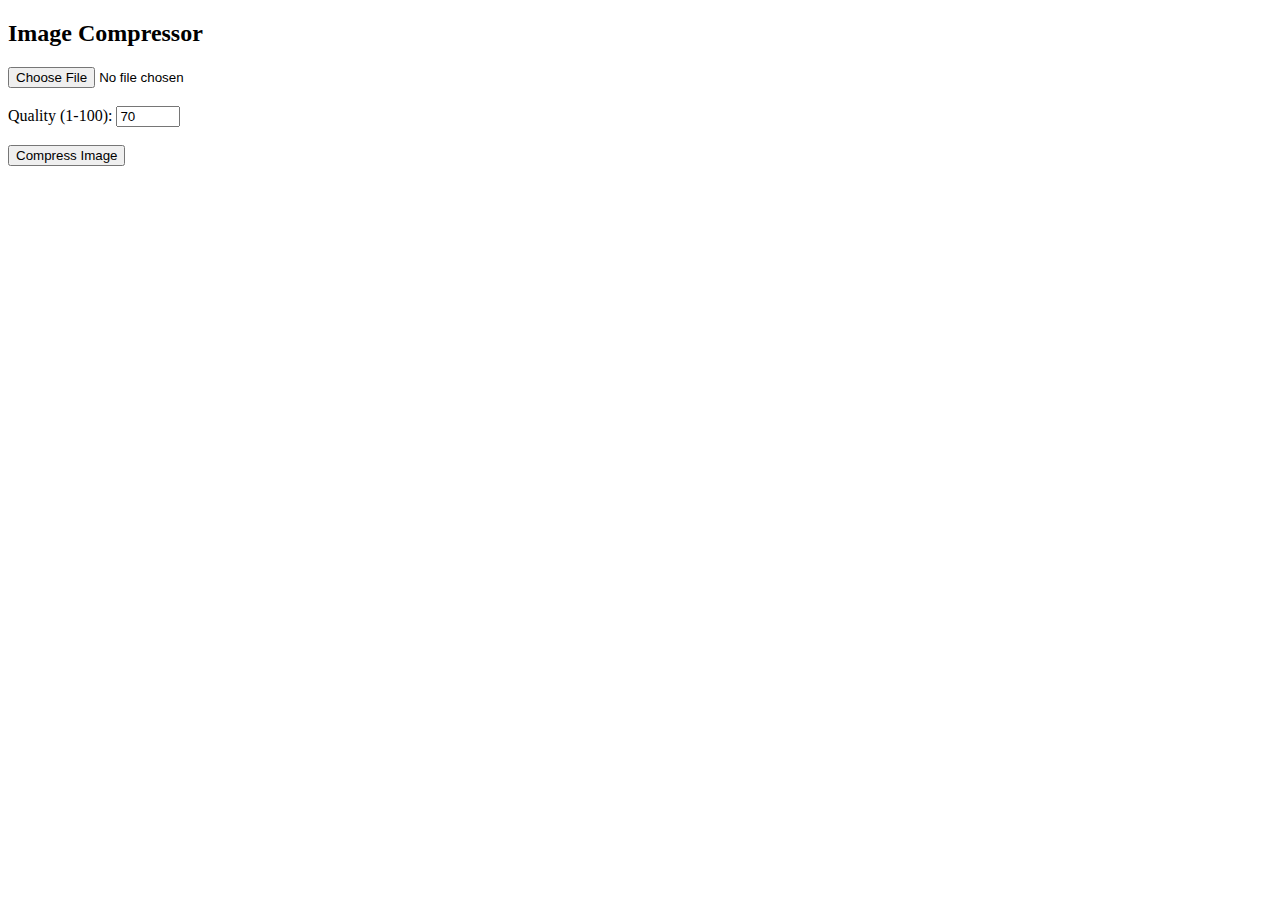
==== tools/image-compressor.html @ 62dceb62 "Create image-compressor.html" ====
<!DOCTYPE html>
<html lang="en">
<head>
    <meta charset="UTF-8">
    <meta name="viewport" content="width=device-width, initial-scale=1.0">
    <title>Image Compressor</title>
</head>
<body>
    <h2>Image Compressor</h2>
    <input type="file" id="image-input" accept="image/*">
    <br><br>
    <label for="quality">Quality (1-100):</label>
    <input type="number" id="quality" min="1" max="100" value="70">
    <br><br>
    <button onclick="compressImage()">Compress Image</button>
    <br><br>
    <canvas id="canvas" style="display:none;"></canvas>
    <br>
    <a id="download-link" style="display:none;">Download Compressed Image</a>

    <script>
        function compressImage() {
            let input = document.getElementById("image-input");
            let quality = document.getElementById("quality").value / 100;
            let canvas = document.getElementById("canvas");
            let ctx = canvas.getContext("2d");

            if (input.files.length === 0) {
                alert("Please select an image.");
                return;
            }

            let file = input.files[0];
            let reader = new FileReader();

            reader.onload = function(event) {
                let img = new Image();
                img.src = event.target.result;
                img.onload = function() {
                    canvas.width = img.width;
                    canvas.height = img.height;
                    ctx.drawImage(img, 0, 0, img.width, img.height);

                    let compressedDataUrl = canvas.toDataURL("image/jpeg", quality);
                    let downloadLink = document.getElementById("download-link");
                    downloadLink.href = compressedDataUrl;
                    downloadLink.download = "compressed_image.jpg";
                    downloadLink.style.display = "block";
                    downloadLink.innerText = "Download Compressed Image";
                };
            };
            reader.readAsDataURL(file);
        }
    </script>
</body>
</html>
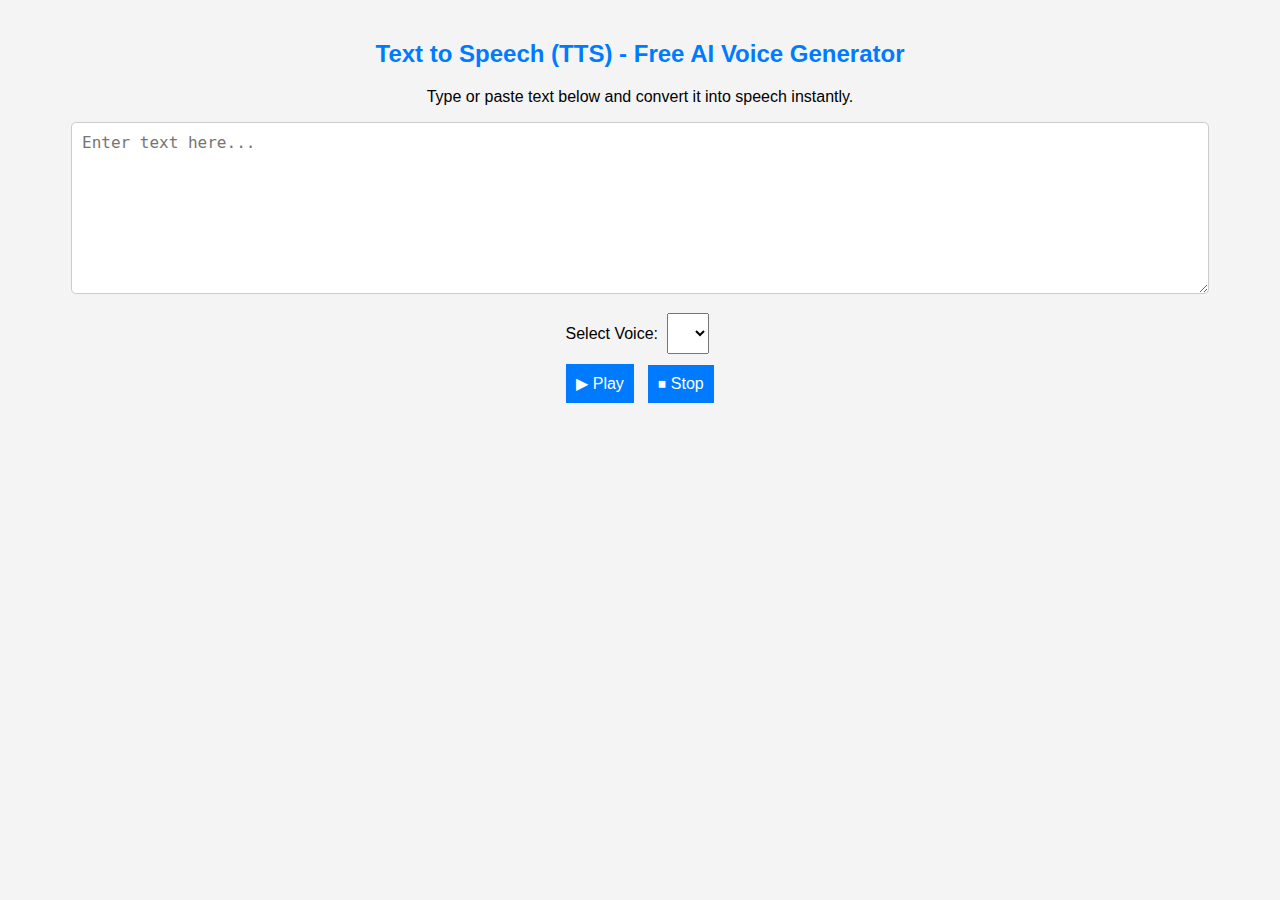
==== commit cf91a1aa: "Update image-compressor.html" ====
--- a/tools/image-compressor.html
+++ b/tools/image-compressor.html
@@ -3,54 +3,94 @@
 <head>
     <meta charset="UTF-8">
     <meta name="viewport" content="width=device-width, initial-scale=1.0">
-    <title>Image Compressor</title>
+    <meta name="description" content="Convert text to speech with natural AI voices for free. Download and listen to your text with our online text-to-speech converter.">
+    <meta name="keywords" content="text to speech, AI voice generator, TTS online, free text reader, convert text to voice">
+    <meta name="author" content="Your Website Name">
+    <title>Text to Speech (TTS) - Free Online AI Voice Generator</title>
+    <style>
+        body {
+            font-family: Arial, sans-serif;
+            text-align: center;
+            margin: 0;
+            padding: 20px;
+            background: #f4f4f4;
+        }
+        h2 {
+            color: #007bff;
+        }
+        textarea {
+            width: 90%;
+            height: 150px;
+            padding: 10px;
+            font-size: 16px;
+            border: 1px solid #ccc;
+            border-radius: 5px;
+            margin-bottom: 10px;
+        }
+        select, button {
+            padding: 10px;
+            font-size: 16px;
+            margin: 5px;
+        }
+        button {
+            background: #007bff;
+            color: white;
+            border: none;
+            cursor: pointer;
+        }
+        button:hover {
+            background: #0056b3;
+        }
+    </style>
 </head>
 <body>
-    <h2>Image Compressor</h2>
-    <input type="file" id="image-input" accept="image/*">
-    <br><br>
-    <label for="quality">Quality (1-100):</label>
-    <input type="number" id="quality" min="1" max="100" value="70">
-    <br><br>
-    <button onclick="compressImage()">Compress Image</button>
-    <br><br>
-    <canvas id="canvas" style="display:none;"></canvas>
+    <h2>Text to Speech (TTS) - Free AI Voice Generator</h2>
+    <p>Type or paste text below and convert it into speech instantly.</p>
+
+    <textarea id="text-input" placeholder="Enter text here..."></textarea>
     <br>
-    <a id="download-link" style="display:none;">Download Compressed Image</a>
+    <label for="voice-select">Select Voice:</label>
+    <select id="voice-select"></select>
+    <br>
+    <button onclick="speakText()">▶ Play</button>
+    <button onclick="stopSpeech()">⏹ Stop</button>
 
     <script>
-        function compressImage() {
-            let input = document.getElementById("image-input");
-            let quality = document.getElementById("quality").value / 100;
-            let canvas = document.getElementById("canvas");
-            let ctx = canvas.getContext("2d");
+        let speechSynthesisUtterance;
+        function populateVoices() {
+            let voices = speechSynthesis.getVoices();
+            let voiceSelect = document.getElementById("voice-select");
+            voiceSelect.innerHTML = "";
+            voices.forEach((voice, index) => {
+                let option = document.createElement("option");
+                option.value = index;
+                option.textContent = voice.name + " (" + voice.lang + ")";
+                voiceSelect.appendChild(option);
+            });
+        }
 
-            if (input.files.length === 0) {
-                alert("Please select an image.");
+        function speakText() {
+            let text = document.getElementById("text-input").value;
+            let voices = speechSynthesis.getVoices();
+            let selectedVoice = voices[document.getElementById("voice-select").value];
+
+            if (!text.trim()) {
+                alert("Please enter some text to convert to speech.");
                 return;
             }
 
-            let file = input.files[0];
-            let reader = new FileReader();
+            speechSynthesis.cancel(); // Stop previous speech
+            speechSynthesisUtterance = new SpeechSynthesisUtterance(text);
+            speechSynthesisUtterance.voice = selectedVoice;
+            speechSynthesis.speak(speechSynthesisUtterance);
+        }
 
-            reader.onload = function(event) {
-                let img = new Image();
-                img.src = event.target.result;
-                img.onload = function() {
-                    canvas.width = img.width;
-                    canvas.height = img.height;
-                    ctx.drawImage(img, 0, 0, img.width, img.height);
+        function stopSpeech() {
+            speechSynthesis.cancel();
+        }
 
-                    let compressedDataUrl = canvas.toDataURL("image/jpeg", quality);
-                    let downloadLink = document.getElementById("download-link");
-                    downloadLink.href = compressedDataUrl;
-                    downloadLink.download = "compressed_image.jpg";
-                    downloadLink.style.display = "block";
-                    downloadLink.innerText = "Download Compressed Image";
-                };
-            };
-            reader.readAsDataURL(file);
-        }
+        // Populate voices when voices are loaded
+        speechSynthesis.onvoiceschanged = populateVoices;
     </script>
 </body>
 </html>
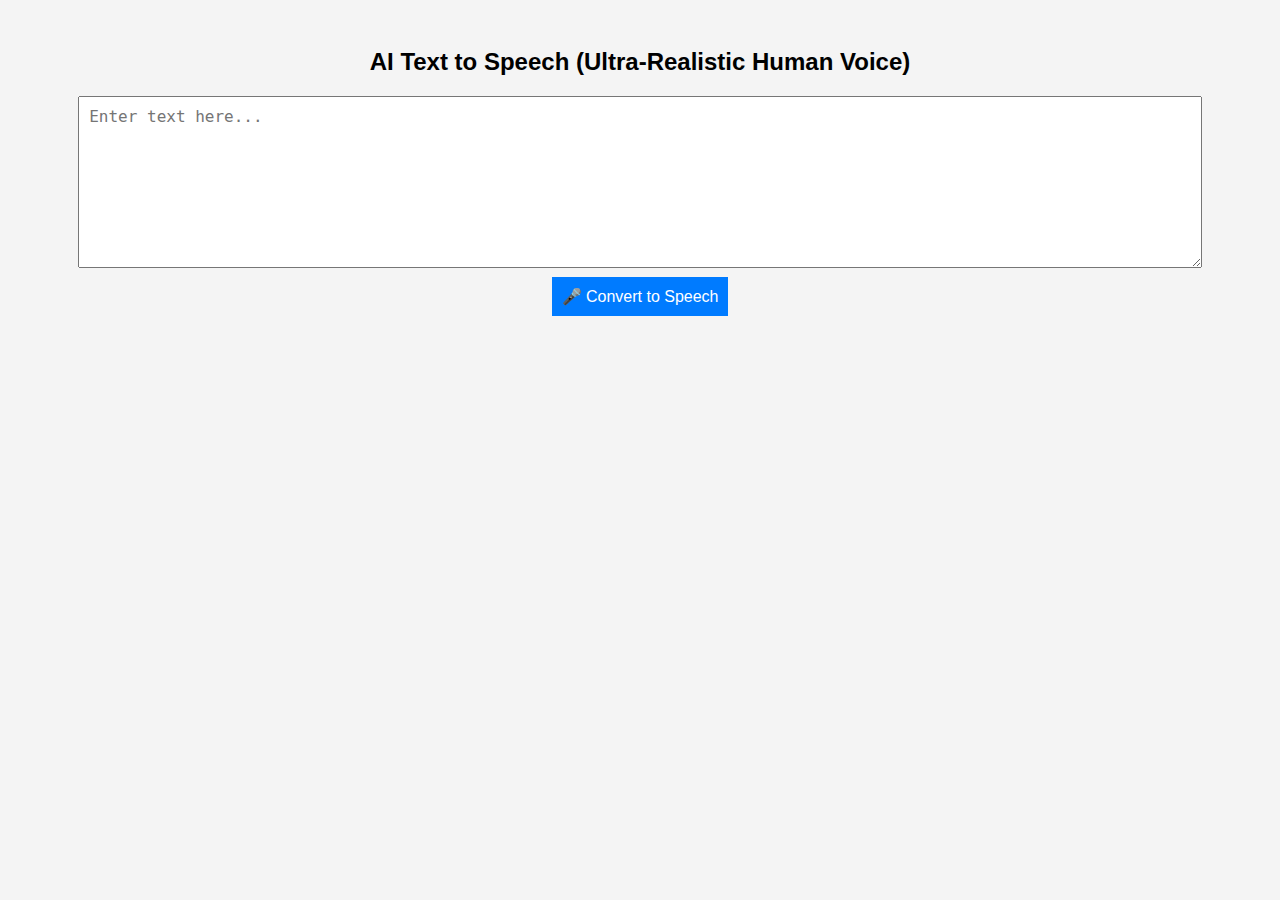
==== commit d76b0ac1: "Update image-compressor.html" ====
--- a/tools/image-compressor.html
+++ b/tools/image-compressor.html
@@ -3,94 +3,51 @@
 <head>
     <meta charset="UTF-8">
     <meta name="viewport" content="width=device-width, initial-scale=1.0">
-    <meta name="description" content="Convert text to speech with natural AI voices for free. Download and listen to your text with our online text-to-speech converter.">
-    <meta name="keywords" content="text to speech, AI voice generator, TTS online, free text reader, convert text to voice">
-    <meta name="author" content="Your Website Name">
-    <title>Text to Speech (TTS) - Free Online AI Voice Generator</title>
+    <title>AI Text to Speech - Human-Like Voice</title>
     <style>
-        body {
-            font-family: Arial, sans-serif;
-            text-align: center;
-            margin: 0;
-            padding: 20px;
-            background: #f4f4f4;
-        }
-        h2 {
-            color: #007bff;
-        }
-        textarea {
-            width: 90%;
-            height: 150px;
-            padding: 10px;
-            font-size: 16px;
-            border: 1px solid #ccc;
-            border-radius: 5px;
-            margin-bottom: 10px;
-        }
-        select, button {
-            padding: 10px;
-            font-size: 16px;
-            margin: 5px;
-        }
-        button {
-            background: #007bff;
-            color: white;
-            border: none;
-            cursor: pointer;
-        }
-        button:hover {
-            background: #0056b3;
-        }
+        body { font-family: Arial, sans-serif; text-align: center; background: #f4f4f4; padding: 20px; }
+        textarea { width: 90%; height: 150px; padding: 10px; font-size: 16px; }
+        button { padding: 10px; font-size: 16px; background: #007bff; color: white; border: none; cursor: pointer; margin: 5px; }
+        button:hover { background: #0056b3; }
     </style>
 </head>
 <body>
-    <h2>Text to Speech (TTS) - Free AI Voice Generator</h2>
-    <p>Type or paste text below and convert it into speech instantly.</p>
-
+    <h2>AI Text to Speech (Ultra-Realistic Human Voice)</h2>
     <textarea id="text-input" placeholder="Enter text here..."></textarea>
     <br>
-    <label for="voice-select">Select Voice:</label>
-    <select id="voice-select"></select>
-    <br>
-    <button onclick="speakText()">▶ Play</button>
-    <button onclick="stopSpeech()">⏹ Stop</button>
+    <button onclick="convertTextToSpeech()">🎤 Convert to Speech</button>
+    <br><br>
+    <audio id="audio-player" controls style="display:none;"></audio>
 
     <script>
-        let speechSynthesisUtterance;
-        function populateVoices() {
-            let voices = speechSynthesis.getVoices();
-            let voiceSelect = document.getElementById("voice-select");
-            voiceSelect.innerHTML = "";
-            voices.forEach((voice, index) => {
-                let option = document.createElement("option");
-                option.value = index;
-                option.textContent = voice.name + " (" + voice.lang + ")";
-                voiceSelect.appendChild(option);
-            });
-        }
-
-        function speakText() {
+        async function convertTextToSpeech() {
             let text = document.getElementById("text-input").value;
-            let voices = speechSynthesis.getVoices();
-            let selectedVoice = voices[document.getElementById("voice-select").value];
-
             if (!text.trim()) {
-                alert("Please enter some text to convert to speech.");
+                alert("Please enter text!");
                 return;
             }
 
-            speechSynthesis.cancel(); // Stop previous speech
-            speechSynthesisUtterance = new SpeechSynthesisUtterance(text);
-            speechSynthesisUtterance.voice = selectedVoice;
-            speechSynthesis.speak(speechSynthesisUtterance);
+            let apiKey = "YOUR_GOOGLE_API_KEY"; // Replace with your API Key
+            let url = `https://texttospeech.googleapis.com/v1/text:synthesize?key=${apiKey}`;
+
+            let requestBody = {
+                input: { text: text },
+                voice: { languageCode: "en-US", name: "en-US-Wavenet-D", ssmlGender: "MALE" },
+                audioConfig: { audioEncoding: "MP3" }
+            };
+
+            let response = await fetch(url, {
+                method: "POST",
+                headers: { "Content-Type": "application/json" },
+                body: JSON.stringify(requestBody)
+            });
+
+            let data = await response.json();
+            let audioPlayer = document.getElementById("audio-player");
+            audioPlayer.src = "data:audio/mp3;base64," + data.audioContent;
+            audioPlayer.style.display = "block";
+            audioPlayer.play();
         }
-
-        function stopSpeech() {
-            speechSynthesis.cancel();
-        }
-
-        // Populate voices when voices are loaded
-        speechSynthesis.onvoiceschanged = populateVoices;
     </script>
 </body>
 </html>
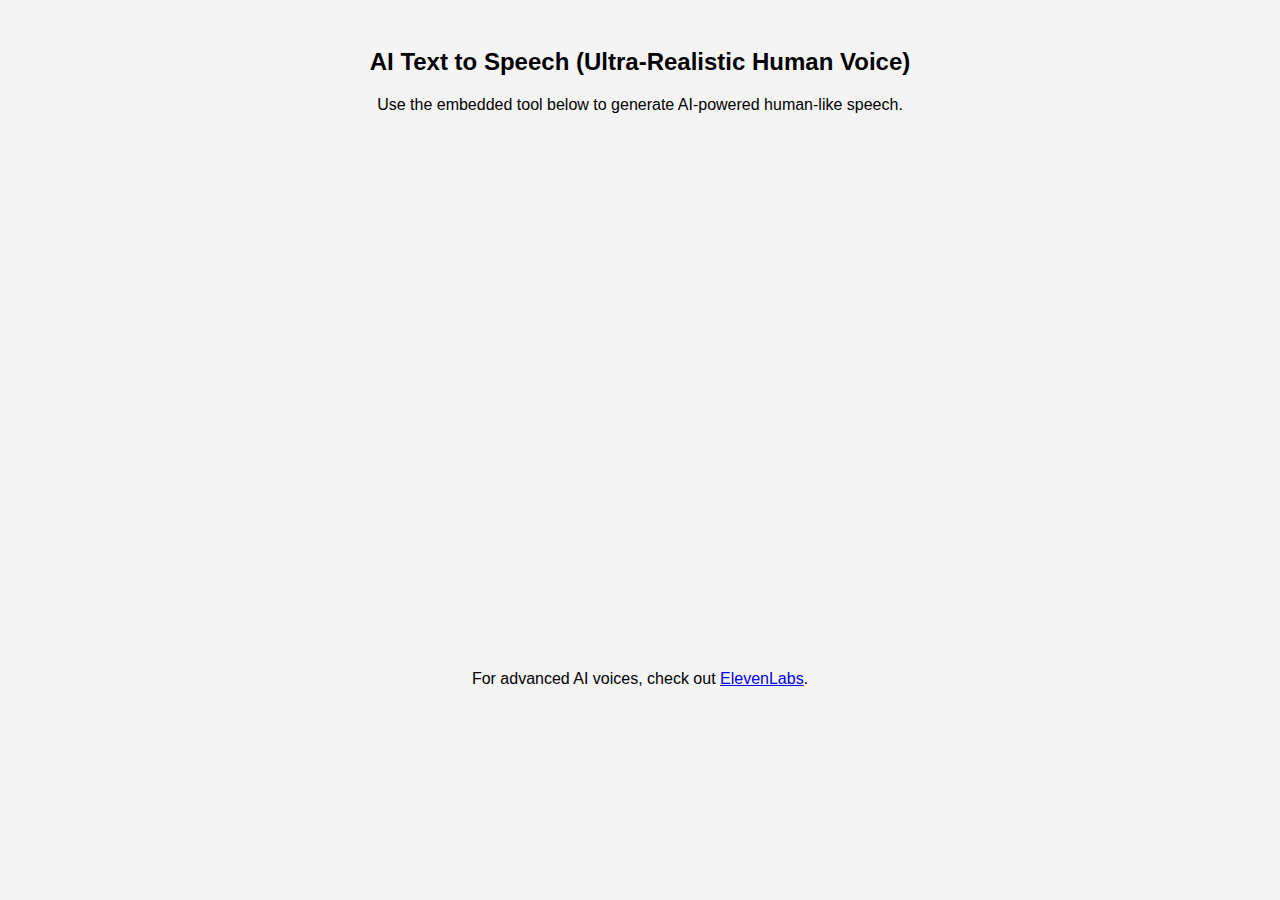
==== commit 1dc6408a: "Update image-compressor.html" ====
--- a/tools/image-compressor.html
+++ b/tools/image-compressor.html
@@ -3,51 +3,18 @@
 <head>
     <meta charset="UTF-8">
     <meta name="viewport" content="width=device-width, initial-scale=1.0">
-    <title>AI Text to Speech - Human-Like Voice</title>
+    <title>AI Text to Speech (Human Voice)</title>
     <style>
         body { font-family: Arial, sans-serif; text-align: center; background: #f4f4f4; padding: 20px; }
-        textarea { width: 90%; height: 150px; padding: 10px; font-size: 16px; }
-        button { padding: 10px; font-size: 16px; background: #007bff; color: white; border: none; cursor: pointer; margin: 5px; }
-        button:hover { background: #0056b3; }
+        iframe { width: 100%; height: 500px; border: none; margin-top: 20px; }
     </style>
 </head>
 <body>
     <h2>AI Text to Speech (Ultra-Realistic Human Voice)</h2>
-    <textarea id="text-input" placeholder="Enter text here..."></textarea>
-    <br>
-    <button onclick="convertTextToSpeech()">🎤 Convert to Speech</button>
-    <br><br>
-    <audio id="audio-player" controls style="display:none;"></audio>
-
-    <script>
-        async function convertTextToSpeech() {
-            let text = document.getElementById("text-input").value;
-            if (!text.trim()) {
-                alert("Please enter text!");
-                return;
-            }
-
-            let apiKey = "YOUR_GOOGLE_API_KEY"; // Replace with your API Key
-            let url = `https://texttospeech.googleapis.com/v1/text:synthesize?key=${apiKey}`;
-
-            let requestBody = {
-                input: { text: text },
-                voice: { languageCode: "en-US", name: "en-US-Wavenet-D", ssmlGender: "MALE" },
-                audioConfig: { audioEncoding: "MP3" }
-            };
-
-            let response = await fetch(url, {
-                method: "POST",
-                headers: { "Content-Type": "application/json" },
-                body: JSON.stringify(requestBody)
-            });
-
-            let data = await response.json();
-            let audioPlayer = document.getElementById("audio-player");
-            audioPlayer.src = "data:audio/mp3;base64," + data.audioContent;
-            audioPlayer.style.display = "block";
-            audioPlayer.play();
-        }
-    </script>
+    <p>Use the embedded tool below to generate AI-powered human-like speech.</p>
+    
+    <iframe src="https://tetyys.com/SAPI4/" title="Text to Speech"></iframe>
+    
+    <p>For advanced AI voices, check out <a href="https://elevenlabs.io" target="_blank">ElevenLabs</a>.</p>
 </body>
 </html>
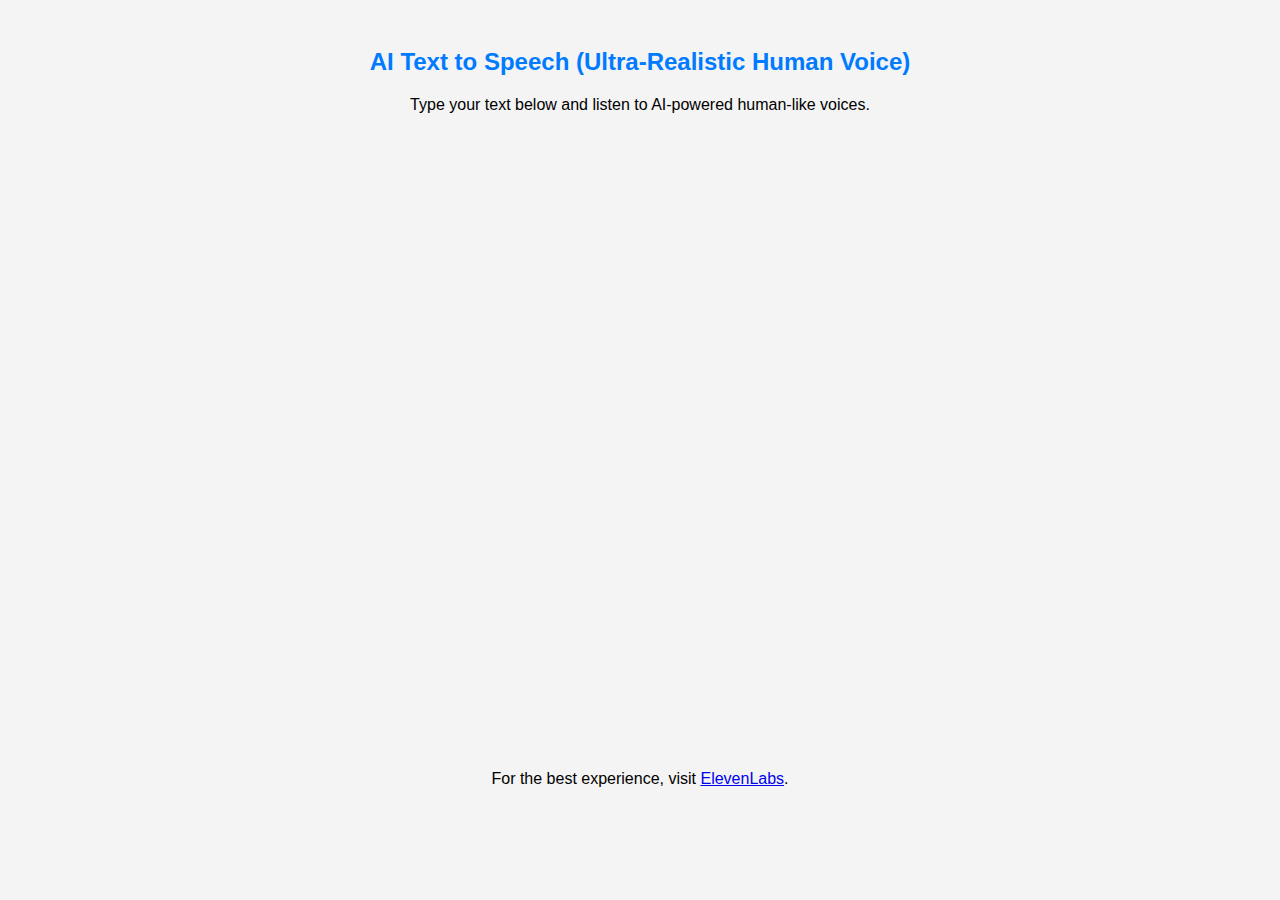
==== commit 8556def2: "Update image-compressor.html" ====
--- a/tools/image-compressor.html
+++ b/tools/image-compressor.html
@@ -3,18 +3,19 @@
 <head>
     <meta charset="UTF-8">
     <meta name="viewport" content="width=device-width, initial-scale=1.0">
-    <title>AI Text to Speech (Human Voice)</title>
+    <title>AI Text to Speech - Ultra Realistic Human Voice</title>
     <style>
         body { font-family: Arial, sans-serif; text-align: center; background: #f4f4f4; padding: 20px; }
-        iframe { width: 100%; height: 500px; border: none; margin-top: 20px; }
+        h2 { color: #007bff; }
+        iframe { width: 100%; height: 600px; border: none; margin-top: 20px; }
     </style>
 </head>
 <body>
     <h2>AI Text to Speech (Ultra-Realistic Human Voice)</h2>
-    <p>Use the embedded tool below to generate AI-powered human-like speech.</p>
+    <p>Type your text below and listen to AI-powered human-like voices.</p>
     
-    <iframe src="https://tetyys.com/SAPI4/" title="Text to Speech"></iframe>
-    
-    <p>For advanced AI voices, check out <a href="https://elevenlabs.io" target="_blank">ElevenLabs</a>.</p>
+    <iframe src="https://elevenlabs.io/text-to-speech" title="AI Text to Speech"></iframe>
+
+    <p>For the best experience, visit <a href="https://elevenlabs.io/text-to-speech" target="_blank">ElevenLabs</a>.</p>
 </body>
 </html>
